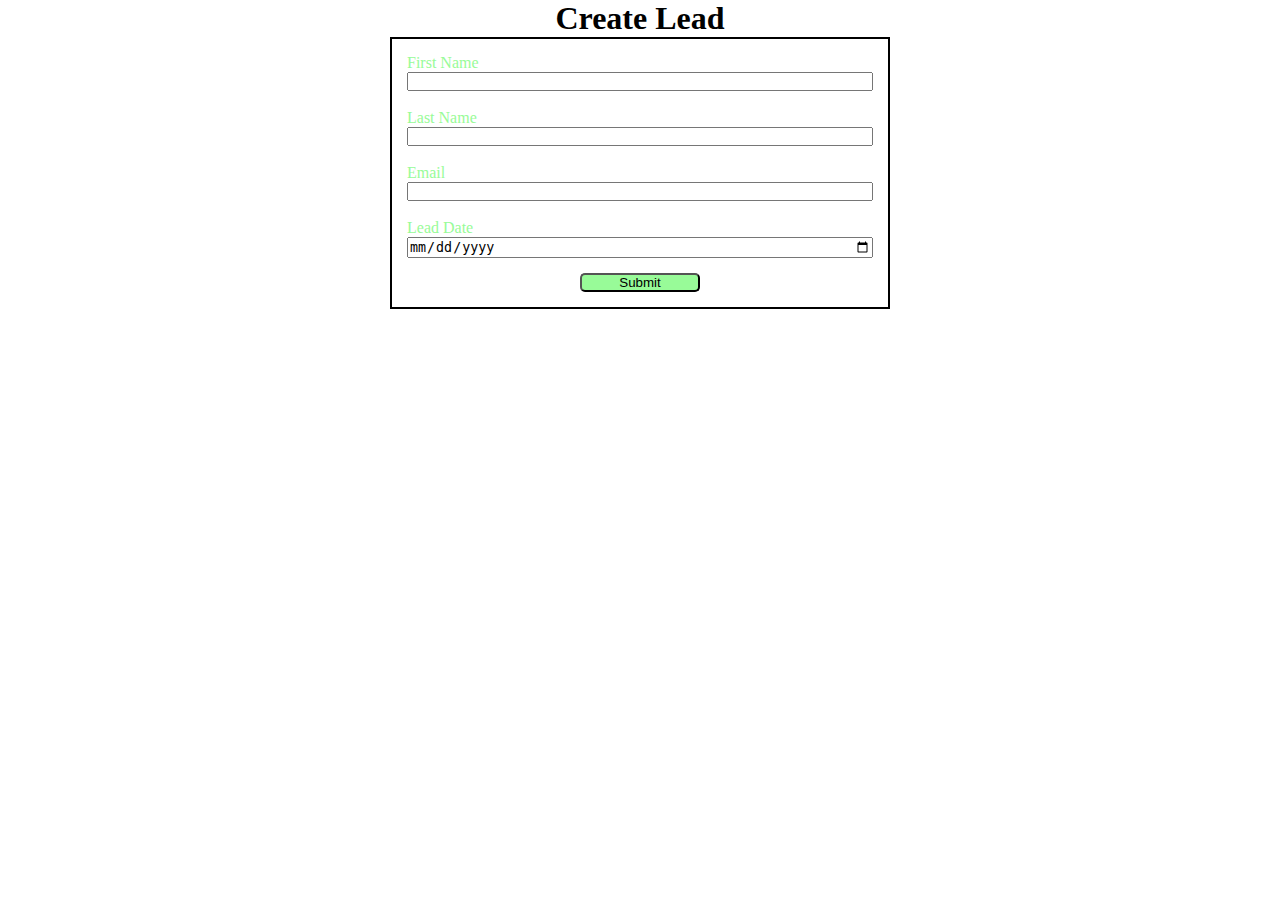
==== index.html @ e699c7b8 "Web to lead form" ====
<!DOCTYPE html>
<html lang="en">
<head>
    <meta charset="UTF-8">
    <meta name="viewport" content="width=device-width, initial-scale=1.0">
    <title>Document</title>
    <link rel="stylesheet " href="style.css">
    <script src="script.js"></script>
</head>
<body>
   
    <h1>Create Lead</h1>
    <form 
    action="https://webto.salesforce.com/servlet/servlet.WebToLead?encoding=UTF-8&orgId=00D5i00000DX1pm" 
    method="POST"
    onsubmit="beforesubmit()">
    
    <input type=hidden name="oid" value="00D5i00000DX1pm">
    <input type=hidden name="retURL"  >
    <input type=hidden name="LeadDate__c" class="outputdate">

    
    <label for="first_name">First Name</label>
    <input  id="first_name" maxlength="40" name="first_name" size="20" type="text" required="true"/><br>
    
    <label for="last_name">Last Name</label>
    <input  id="last_name" maxlength="80" name="last_name" size="20" type="text" required="true"/><br>
    
    <label for="email">Email</label>
    <input  id="email" maxlength="80" name="email" size="20" type="text" required="true"/><br>
    
    <!-- LeadDate:<span class="dateInput dateOnlyInput">
    <input  id="00N5i00000U8oL5" name="00N5i00000U8oL5" size="12" type="text" /></span><br>
     -->
    
     <label for="email">Lead Date</label>
     <input type="date" required="true" class="inputdate">
    
    <input type="submit" name="submit" class="btn">
    
    </form>
    
</body>
</html>
---- style.css ----
*{
    margin: 0;
    padding: 0;
    box-sizing: border-box;
}
h1{
    text-align : center;
}

input,label{
    display: block;
    ;
}

label{
    color: palegreen;
}
input{
    width: 100%;
}

form{
   
    border: 2px solid black;
    min-width: 300px;
    max-width: 500px;
    margin: auto;
    padding: 15px;
}

.btn{
    margin: 15px auto 0 auto; 
    max-width: 120px;  
    background-color: palegreen;
    border-radius: 5px;
}
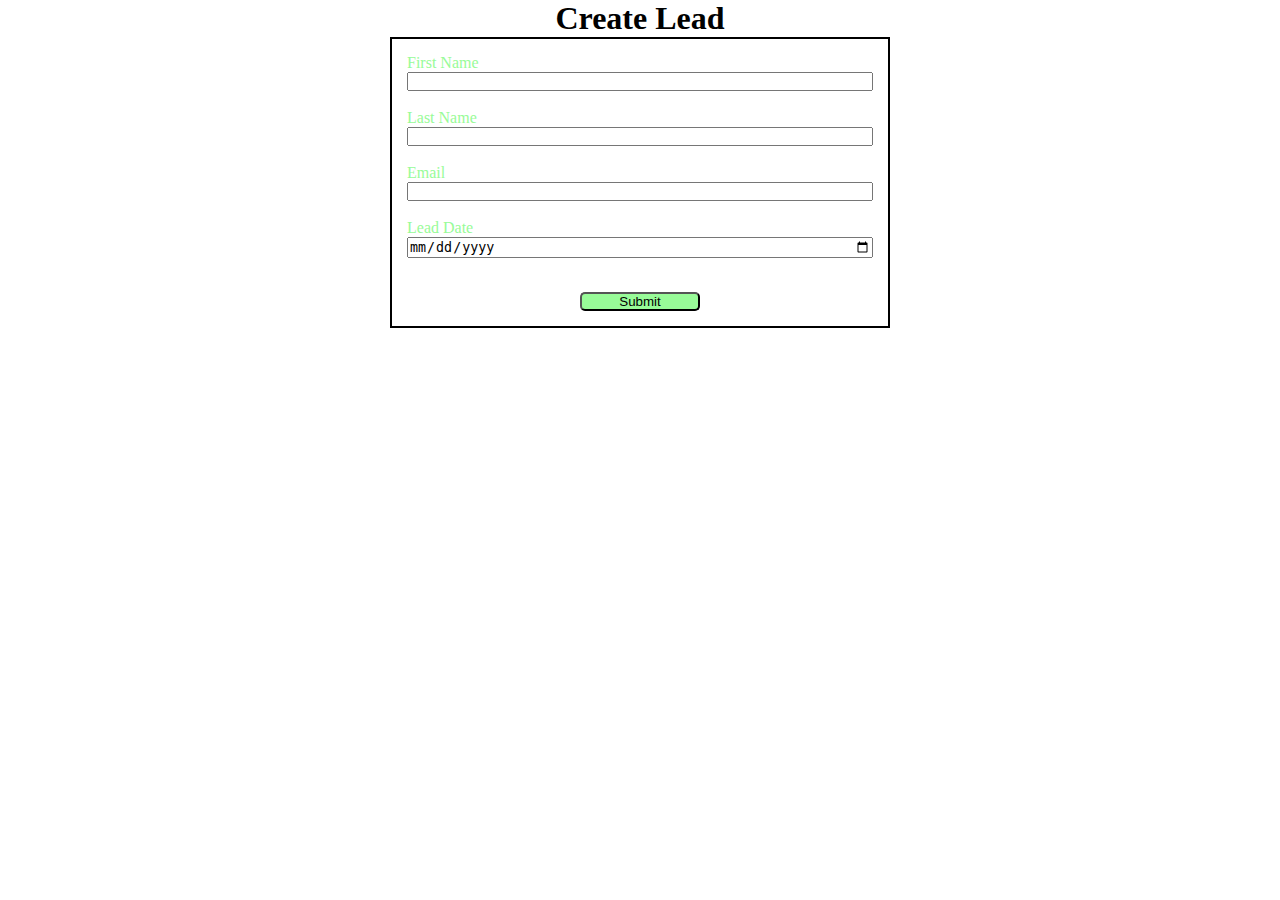
==== commit 008fe51b: "captcha added to page" ====
--- a/index.html
+++ b/index.html
@@ -6,6 +6,7 @@
     <title>Document</title>
     <link rel="stylesheet " href="style.css">
     <script src="script.js"></script>
+    <script src="https://www.google.com/recaptcha/api.js"></script>
 </head>
 <body>
    
@@ -16,8 +17,9 @@
     onsubmit="beforesubmit()">
     
     <input type=hidden name="oid" value="00D5i00000DX1pm">
-    <input type=hidden name="retURL"  >
+    <input type=hidden name="retURL"  value="https://redrum07.github.io/Web-To-Lead-Form/success.html">
     <input type=hidden name="LeadDate__c" class="outputdate">
+    <input type=hidden name='captcha_settings' value='{"keyname":"Web_To_Lead","fallback":"true","orgId":"00D5i00000DX1pm","ts":""}'>
 
     
     <label for="first_name">First Name</label>
@@ -35,7 +37,7 @@
     
      <label for="email">Lead Date</label>
      <input type="date" required="true" class="inputdate">
-    
+     <div class="g-recaptcha" data-sitekey="6LcAa8wpAAAAAOkARYvRd_VfLOqdXCepiq23Oc5W"></div><br>
     <input type="submit" name="submit" class="btn">
     
     </form>
--- a/style.css
+++ b/style.css
@@ -29,8 +29,12 @@
 }
 
 .btn{
-    margin: 15px auto 0 auto; 
+    margin: 1px  auto 0 auto; 
     max-width: 120px;  
     background-color: palegreen;
     border-radius: 5px;
+}
+
+div{
+    margin: 15px auto 0 auto; 
 }